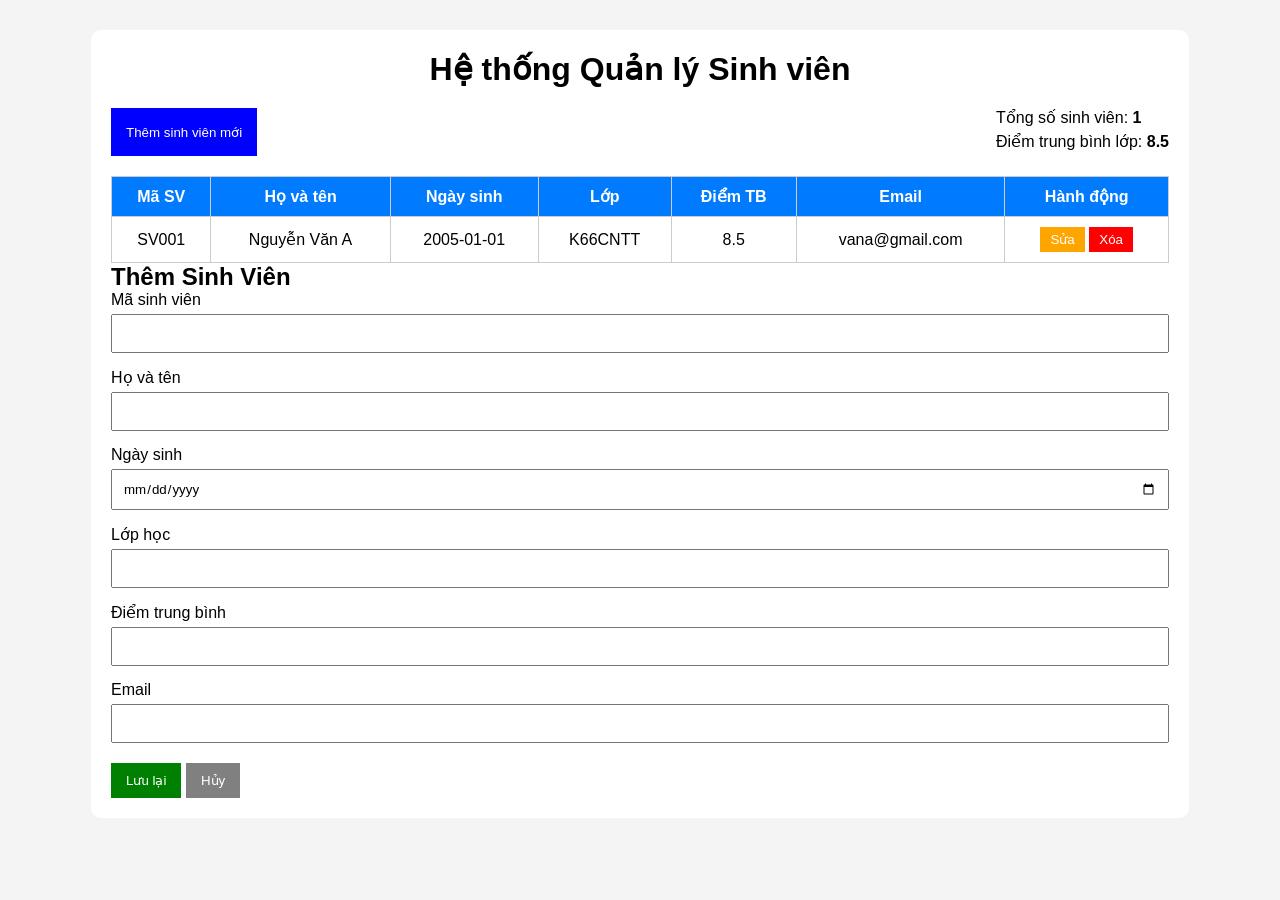
==== Session_03/BT1/index.html @ 2208c285 "Session_03" ====
<!DOCTYPE html>
<html lang="vi">
<head>
    <meta charset="UTF-8">
    <meta name="viewport" content="width=device-width, initial-scale=1.0">
    <title>Quản lý Sinh viên</title>

    <!-- Liên kết CSS -->
    <link rel="stylesheet" href="style.css">
</head>

<body>

    <div class="container">

        <h1>Hệ thống Quản lý Sinh viên</h1>

        <div class="top-bar">

            <button class="btn-add">
                Thêm sinh viên mới
            </button>

            <div class="statistics">
                <p>Tổng số sinh viên: <strong>1</strong></p>
                <p>Điểm trung bình lớp: <strong>8.5</strong></p>
            </div>

        </div>

        <!-- Bảng sinh viên -->

        <table>

            <thead>
                <tr>
                    <th>Mã SV</th>
                    <th>Họ và tên</th>
                    <th>Ngày sinh</th>
                    <th>Lớp</th>
                    <th>Điểm TB</th>
                    <th>Email</th>
                    <th>Hành động</th>
                </tr>
            </thead>

            <tbody>

                <tr>
                    <td>SV001</td>
                    <td>Nguyễn Văn A</td>
                    <td>2005-01-01</td>
                    <td>K66CNTT</td>
                    <td>8.5</td>
                    <td>vana@gmail.com</td>
                    <td>
                        <button class="btn-edit">Sửa</button>
                        <button class="btn-delete">Xóa</button>
                    </td>
                </tr>

            </tbody>

        </table>

        <!-- Form -->

        <div class="form-container">

            <h2>Thêm Sinh Viên</h2>

            <form>

                <div class="form-group">
                    <label>Mã sinh viên</label>
                    <input type="text">
                </div>

                <div class="form-group">
                    <label>Họ và tên</label>
                    <input type="text">
                </div>

                <div class="form-group">
                    <label>Ngày sinh</label>
                    <input type="date">
                </div>

                <div class="form-group">
                    <label>Lớp học</label>
                    <input type="text">
                </div>

                <div class="form-group">
                    <label>Điểm trung bình</label>
                    <input type="number">
                </div>

                <div class="form-group">
                    <label>Email</label>
                    <input type="email">
                </div>

                <div class="form-buttons">

                    <button type="submit" class="btn-save">Lưu lại</button>

                    <button type="reset" class="btn-cancel">Hủy</button>

                </div>

            </form>

        </div>

    </div>
     <script src="main.js"></script>
</body>
</html>
---- Session_03/BT1/style.css ----
*{
    margin: 0;
    padding: 0;
    box-sizing: border-box;
    font-family: Arial;
}

body{
    background: #f4f4f4;
    padding: 30px;
}

.container{
    width: 90%;
    margin: auto;
    background: white;
    padding: 20px;
    border-radius: 10px;
}

h1{
    text-align: center;
    margin-bottom: 20px;
}

.top-bar{
    display: flex;
    justify-content: space-between;
    margin-bottom: 20px;
}

.btn-add{
    background: blue;
    color: white;
    border: none;
    padding: 10px 15px;
    cursor: pointer;
}

.statistics p{
    margin-bottom: 5px;
}

table{
    width: 100%;
    border-collapse: collapse;
}

table th,
table td{
    border: 1px solid #ccc;
    padding: 10px;
    text-align: center;
}

table th{
    background: #007bff;
    color: white;
}

.btn-edit{
    background: orange;
    color: white;
    border: none;
    padding: 5px 10px;
    cursor: pointer;
}

.btn-delete{
    background: red;
    color: white;
    border: none;
    padding: 5px 10px;
    cursor: pointer;
}

.modal{
    position: fixed;
    top: 0;
    left: 0;

    width: 100%;
    height: 100%;

    background: rgba(0,0,0,0.5);

    display: flex;
    justify-content: center;
    align-items: center;
}

.hidden{
    display: none;
}

.modal-content{
    background: white;
    padding: 20px;
    width: 400px;
    border-radius: 10px;
}

.form-group{
    margin-bottom: 15px;
}

.form-group label{
    display: block;
    margin-bottom: 5px;
}

.form-group input{
    width: 100%;
    padding: 10px;
}

.form-buttons{
    margin-top: 20px;
}

.btn-save{
    background: green;
    color: white;
    border: none;
    padding: 10px 15px;
}

.btn-cancel{
    background: gray;
    color: white;
    border: none;
    padding: 10px 15px;
}

#message{
    margin-bottom: 15px;
    color: green;
    font-weight: bold;
}
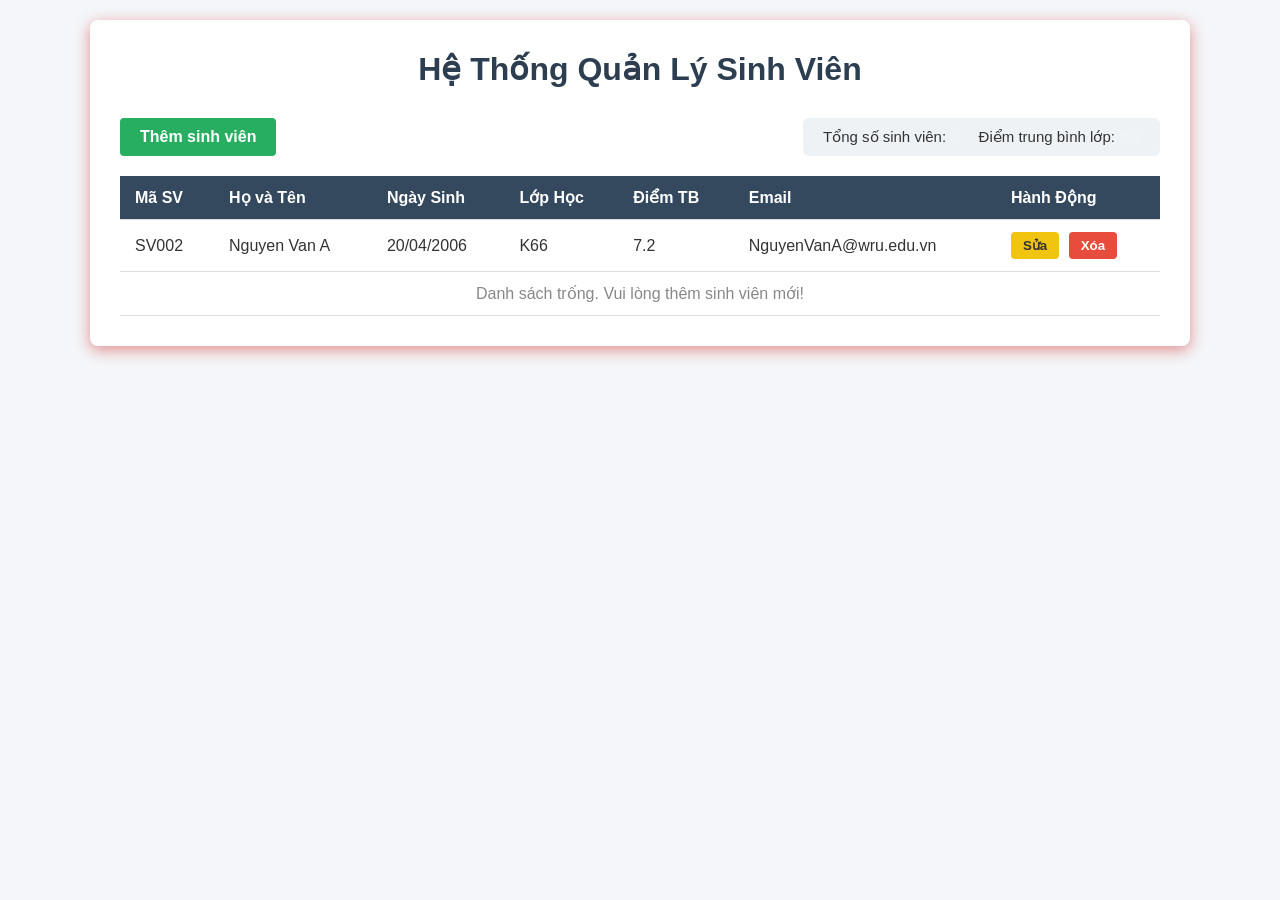
==== commit 9122e638: "update PBT_04" ====
--- a/Session_03/BT1/index.html
+++ b/Session_03/BT1/index.html
@@ -3,117 +3,100 @@
 <head>
     <meta charset="UTF-8">
     <meta name="viewport" content="width=device-width, initial-scale=1.0">
-    <title>Quản lý Sinh viên</title>
-
-    <!-- Liên kết CSS -->
+    <title>Quản Lý Sinh Viên</title>
     <link rel="stylesheet" href="style.css">
 </head>
 
 <body>
 
     <div class="container">
+        <h1>Hệ Thống Quản Lý Sinh Viên</h1>
 
-        <h1>Hệ thống Quản lý Sinh viên</h1>
-
-        <div class="top-bar">
-
-            <button class="btn-add">
-                Thêm sinh viên mới
-            </button>
-
-            <div class="statistics">
-                <p>Tổng số sinh viên: <strong>1</strong></p>
-                <p>Điểm trung bình lớp: <strong>8.5</strong></p>
+        <div id="notification-area" class="notification hidden">
             </div>
 
+        <div class="header-actions">
+            <button id="btn-open-form">Thêm sinh viên</button>
+            
+            <div class="statistics-area">
+                <p>Tổng số sinh viên: <span id="total-students">0</span></p>
+                <p>Điểm trung bình lớp: <span id="average-score">0.0</span></p>
+            </div>
         </div>
 
-        <!-- Bảng sinh viên -->
-
-        <table>
-
+        <table id="student-table">
             <thead>
                 <tr>
                     <th>Mã SV</th>
-                    <th>Họ và tên</th>
-                    <th>Ngày sinh</th>
-                    <th>Lớp</th>
+                    <th>Họ và Tên</th>
+                    <th>Ngày Sinh</th>
+                    <th>Lớp Học</th>
                     <th>Điểm TB</th>
                     <th>Email</th>
-                    <th>Hành động</th>
+                    <th>Hành Động</th>
                 </tr>
             </thead>
+            <tr>
+        <td>SV002</td>
+        <td>Nguyen Van A</td>
+        <td>20/04/2006</td>
+        <td>K66</td>
+        <td>7.2</td>
+        <td>NguyenVanA@wru.edu.vn</td>
+        <td>
+            <button class="btn-edit" onclick="editStudent('SV002')">Sửa</button>
+            <button class="btn-delete" onclick="deleteStudent('SV002')">Xóa</button>
+        </td>
+    </tr>
+        
+            <tbody id="student-tbody">
+                </tbody>
+        </table>
+    </div>
 
-            <tbody>
-
-                <tr>
-                    <td>SV001</td>
-                    <td>Nguyễn Văn A</td>
-                    <td>2005-01-01</td>
-                    <td>K66CNTT</td>
-                    <td>8.5</td>
-                    <td>vana@gmail.com</td>
-                    <td>
-                        <button class="btn-edit">Sửa</button>
-                        <button class="btn-delete">Xóa</button>
-                    </td>
-                </tr>
-
-            </tbody>
-
-        </table>
-
-        <!-- Form -->
-
-        <div class="form-container">
-
-            <h2>Thêm Sinh Viên</h2>
-
-            <form>
-
+    <div id="form-modal" class="modal hidden">
+        <div class="modal-content">
+            <h2 id="form-title">Thêm Mới Sinh Viên</h2>
+            
+            <form id="student-form">
                 <div class="form-group">
-                    <label>Mã sinh viên</label>
-                    <input type="text">
+                    <label for="student-id">Mã sinh viên (*)</label>
+                    <input type="text" id="student-id" required>
+                </div>
+                
+                <div class="form-group">
+                    <label for="fullname">Họ và tên (*)</label>
+                    <input type="text" id="fullname" required>
+                </div>
+                
+                <div class="form-group">
+                    <label for="dob">Ngày sinh</label>
+                    <input type="date" id="dob">
+                </div>
+                
+                <div class="form-group">
+                    <label for="class-name">Lớp học</label>
+                    <input type="text" id="class-name">
+                </div>
+                
+                <div class="form-group">
+                    <label for="gpa">Điểm trung bình</label>
+                    <input type="number" id="gpa" step="0.1" min="0" max="10">
+                </div>
+                
+                <div class="form-group">
+                    <label for="email">Email</label>
+                    <input type="email" id="email">
                 </div>
 
-                <div class="form-group">
-                    <label>Họ và tên</label>
-                    <input type="text">
+                <div class="form-actions">
+                    <button type="submit" id="btn-save">Lưu</button>
+                    <button type="button" id="btn-close-form">Đóng/Hủy</button>
                 </div>
+            </form>
+        </div>
+    </div>
 
-                <div class="form-group">
-                    <label>Ngày sinh</label>
-                    <input type="date">
-                </div>
-
-                <div class="form-group">
-                    <label>Lớp học</label>
-                    <input type="text">
-                </div>
-
-                <div class="form-group">
-                    <label>Điểm trung bình</label>
-                    <input type="number">
-                </div>
-
-                <div class="form-group">
-                    <label>Email</label>
-                    <input type="email">
-                </div>
-
-                <div class="form-buttons">
-
-                    <button type="submit" class="btn-save">Lưu lại</button>
-
-                    <button type="reset" class="btn-cancel">Hủy</button>
-
-                </div>
-
-            </form>
-
-        </div>
-
-    </div>
-     <script src="main.js"></script>
+    <script src="main.js"></script>
 </body>
 </html>
--- a/Session_03/BT1/style.css
+++ b/Session_03/BT1/style.css
@@ -1,139 +1,231 @@
-*{
+box-shadow: 0 5px 15px rgba(0,0,0,0.3);
+    animation: fadeIn 0.3s ease;
+}
+
+@keyframes fadeIn {
+    from { transform: translateY(-20px); opacity: 0; }
+    to { transform: translateY(0); opacity: 1; }
+}
+
+.modal-content h2 {
+    margin-bottom: 20px;
+    color: #2c3e50;
+    border-bottom: 2px solid #eee;
+    padding-bottom: 10px;
+}
+
+.form-group {
+    margin-bottom: 15px;
+}
+
+.form-group label {
+    display: block;
+    margin-bottom: 5px;
+    font-weight: 600;
+    font-size: 14px;
+}
+
+.form-group input {
+    width: 100%;
+    padding: 8px 12px;
+    border: 1px solid #ccc;
+    border-radius: 4px;
+    font-size: 14px;
+}
+
+.form-group input:focus {
+    outline: none;
+    border-color: #3498db;
+}
+
+.form-actions {
+    display: flex;
+    justify-content: flex-end;
+    gap: 10px;
+    margin-top: 20px;
+}
+
+#btn-save {
+    background-color: #3498db;
+    color: white;
+    border: none;
+    padding: 10px 20px;
+    border-radius: 4px;
+    cursor: pointer;
+    font-weight: 600;
+}
+
+#btn-close-form {
+    background-color: #95a5a6;
+    color: white;
+    border: none;
+    padding: 10px 20px;
+    border-radius: 4px;
+    cursor: pointer;
+    font-weight: 600;
+}
+
+#btn-save:hover { background-color: #2980b9; }
+#btn-close-form:hover { background-color: #7f8c8d; }
+
+/* --- 6. Class bổ trợ để Ẩn phần tử --- */
+.hidden {
+    display: none !important;
+}
+/* --- 1. Cài đặt cơ bản cho toàn bộ trang --- */
+* {
     margin: 0;
     padding: 0;
     box-sizing: border-box;
-    font-family: Arial;
-}
-
-body{
-    background: #f4f4f4;
+    font-family: 'Segoe UI', Tahoma, Geneva, Verdana, sans-serif;
+}
+
+body {
+    background-color: #f4f6f9;
+    color: #333;
+    padding: 20px;
+}
+
+.container {
+    max-width: 1100px;
+    margin: 0 auto;
+    background: #fff;
     padding: 30px;
-}
-
-.container{
-    width: 90%;
-    margin: auto;
-    background: white;
-    padding: 20px;
-    border-radius: 10px;
-}
-
-h1{
+    border-radius: 8px;
+    box-shadow: 0 4px 15px rgba(225, 137, 137, 0.956);
+}
+
+h1 {
     text-align: center;
+    margin-bottom: 30px;
+    color: #2c3e50;
+}
+
+/* --- 2. Khu vực thông báo --- */
+.notification {
+    padding: 12px;
     margin-bottom: 20px;
-}
-
-.top-bar{
+    border-radius: 4px;
+    font-weight: bold;
+    text-align: center;
+}
+.notification.success {
+    background-color: #d4edda;
+    color: #155724;
+    border: 1px solid #c3e6cb;
+}
+.notification.error {
+    background-color: #f8d7da;
+    color: #721c24;
+    border: 1px solid #f5c6cb;
+}
+
+/* --- 3. Thanh công cụ và Thống kê --- */
+.header-actions {
     display: flex;
     justify-content: space-between;
+    align-items: center;
     margin-bottom: 20px;
-}
-
-.btn-add{
-    background: blue;
-    color: white;
-    border: none;
-    padding: 10px 15px;
-    cursor: pointer;
-}
-
-.statistics p{
-    margin-bottom: 5px;
-}
-
-table{
+    flex-wrap: wrap;
+    gap: 15px;
+}
+
+#btn-open-form {
+    background-color: #27ae60;
+    color: white;
+    padding: 10px 20px;
+    border: none;
+    border-radius: 4px;
+    cursor: pointer;
+    font-size: 16px;
+    font-weight: 600;
+    transition: background 0.3s;
+}
+
+#btn-open-form:hover {
+    background-color: #219150;
+}
+
+.statistics-area {
+    display: flex;
+    gap: 20px;
+    background: #eef2f5;
+    padding: 10px 20px;
+    border-radius: 6px;
+    font-size: 15px;
+}
+
+.statistics-area span {
+    font-weight: bold;
+    color: #f1f4f6;
+}
+
+/* --- 4. Định dạng Bảng dữ liệu --- */
+#student-table {
     width: 100%;
     border-collapse: collapse;
-}
-
-table th,
-table td{
-    border: 1px solid #ccc;
-    padding: 10px;
-    text-align: center;
-}
-
-table th{
-    background: #007bff;
-    color: white;
-}
-
-.btn-edit{
-    background: orange;
-    color: white;
-    border: none;
-    padding: 5px 10px;
-    cursor: pointer;
-}
-
-.btn-delete{
-    background: red;
-    color: white;
-    border: none;
-    padding: 5px 10px;
-    cursor: pointer;
-}
-
-.modal{
+    margin-top: 10px;
+}
+
+#student-table th, #student-table td {
+    padding: 12px 15px;
+    text-align: left;
+    border-bottom: 1px solid #ddd;
+}
+
+#student-table th {
+    background-color: #34495e;
+    color: white;
+    font-weight: 600;
+}
+
+#student-table tr:hover {
+    background-color: #f8f9fa;
+}
+
+/* Nút Sửa và Xóa trong bảng */
+.btn-edit {
+    background-color: #f1c40f;
+    color: #333;
+    border: none;
+    padding: 6px 12px;
+    margin-right: 5px;
+    border-radius: 4px;
+    cursor: pointer;
+    font-weight: 600;
+}
+
+.btn-delete {
+    background-color: #e74c3c;
+    color: white;
+    border: none;
+    padding: 6px 12px;
+    border-radius: 4px;
+    cursor: pointer;
+    font-weight: 600;
+}
+
+.btn-edit:hover { background-color: #d4ac0d; }
+.btn-delete:hover { background-color: #c0392b; }
+
+/* --- 5. Giao diện Popup (Modal) Form --- */
+.modal {
     position: fixed;
     top: 0;
     left: 0;
-
     width: 100%;
     height: 100%;
-
-    background: rgba(0,0,0,0.5);
-
+    background-color: rgba(0, 0, 0, 0.5); /* Nền tối mờ phía sau */
     display: flex;
     justify-content: center;
     align-items: center;
-}
-
-.hidden{
-    display: none;
-}
-
-.modal-content{
-    background: white;
-    padding: 20px;
-    width: 400px;
-    border-radius: 10px;
-}
-
-.form-group{
-    margin-bottom: 15px;
-}
-
-.form-group label{
-    display: block;
-    margin-bottom: 5px;
-}
-
-.form-group input{
-    width: 100%;
-    padding: 10px;
-}
-
-.form-buttons{
-    margin-top: 20px;
-}
-
-.btn-save{
-    background: green;
-    color: white;
-    border: none;
-    padding: 10px 15px;
-}
-
-.btn-cancel{
-    background: gray;
-    color: white;
-    border: none;
-    padding: 10px 15px;
-}
-
-#message{
-    margin-bottom: 15px;
-    color: green;
-    font-weight: bold;
+    z-index: 1000;
+}
+
+.modal-content {
+    background-color: white;
+    padding: 25px;
+    border-radius: 8px;
+    width: 100%;
+    max-width: 500px;
 }
